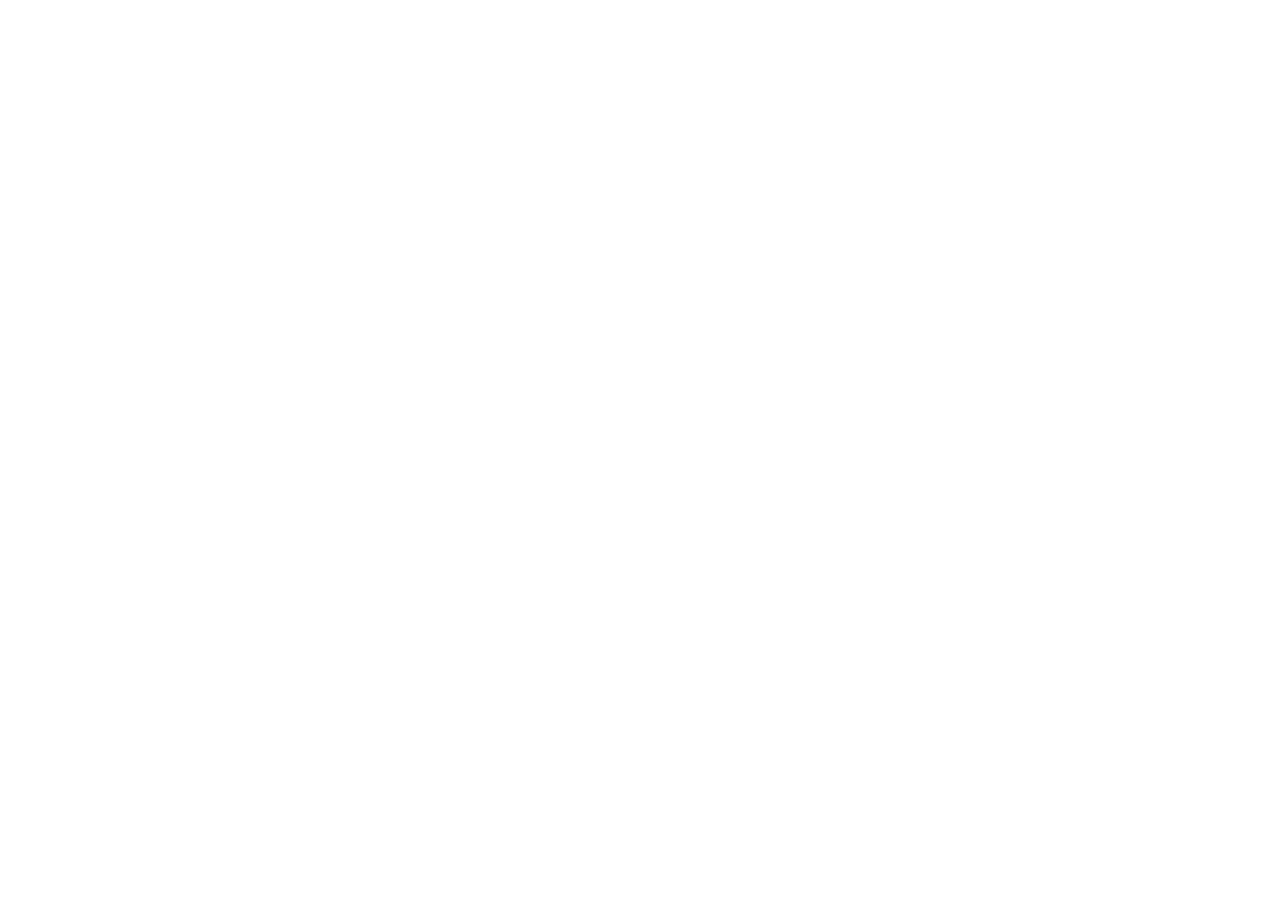
==== uppgift1/index.html @ 707389ff "Placed in github" ====
<!DOCTYPE html>
<html lang="en">
<head>
    <meta charset="UTF-8">
    <meta http-equiv="X-UA-Compatible" content="IE=edge">
    <meta name="viewport" content="width=device-width, initial-scale=1.0">
    <title>Uppgift 1</title>
    <script src="script.js" defer></script>
</head>
<body>
    
</body>
</html>
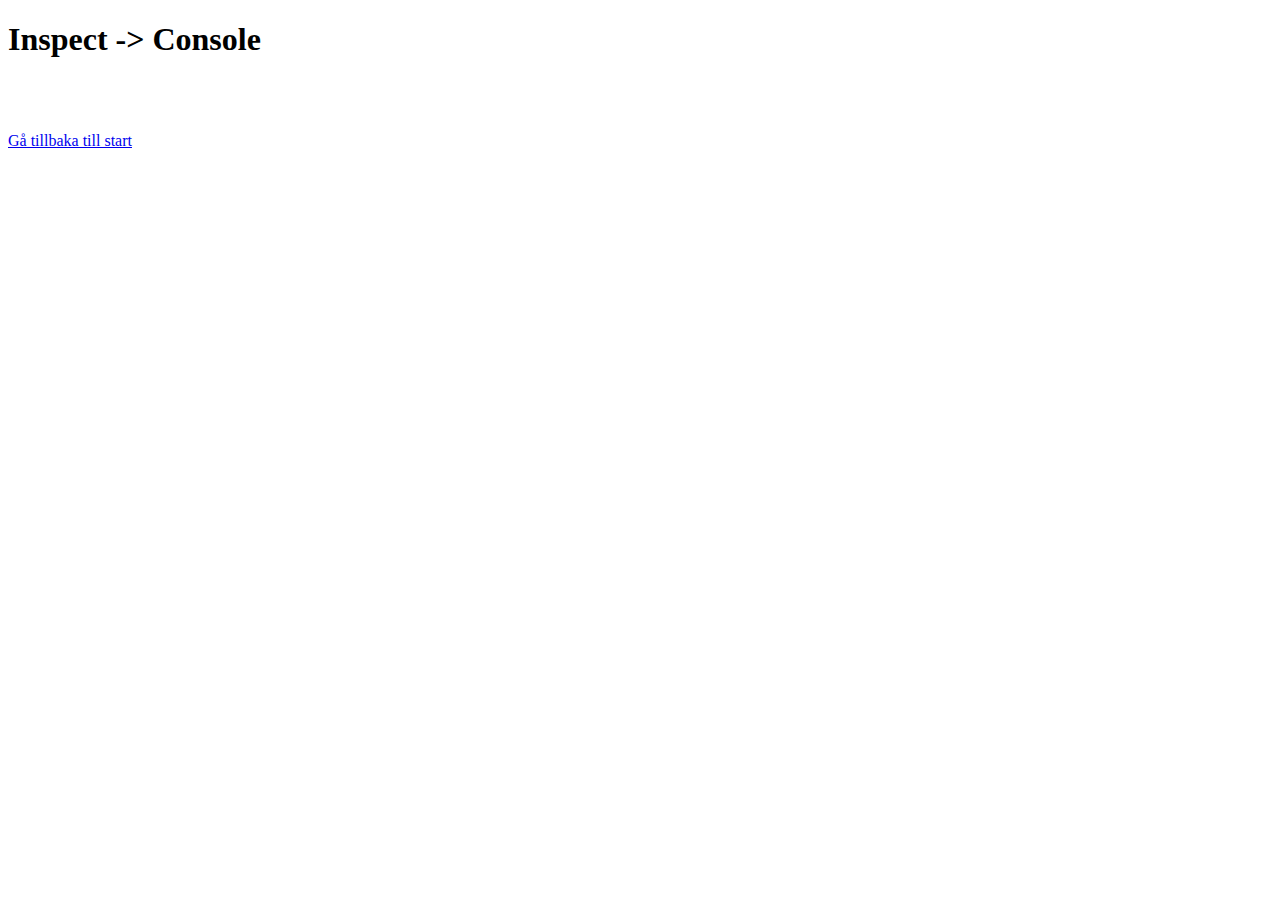
==== commit 3f5239c4: "Skapa en startsida" ====
--- a/uppgift1/index.html
+++ b/uppgift1/index.html
@@ -8,6 +8,8 @@
     <script src="script.js" defer></script>
 </head>
 <body>
-    
+    <h1>Inspect -> Console</h1><br><br>
+
+    <p><a href="/javascript/Form-Validering-Uppgifter/start.html">Gå tillbaka till start</a></p>
 </body>
 </html>